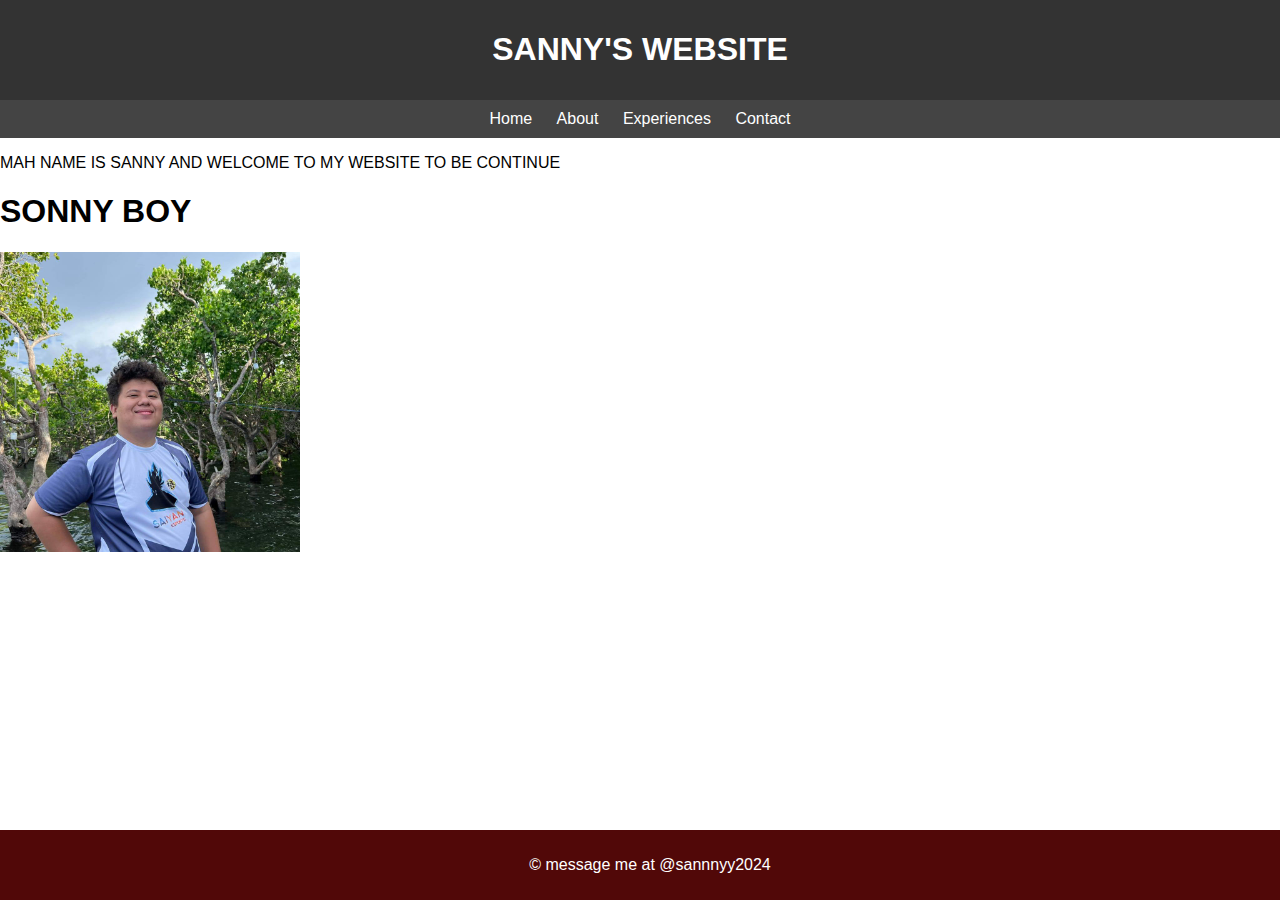
==== index.html @ b5f00038 "commit mine" ====
<!DOCTYPE html>
<html lang="en">
<head>
    <meta charset="UTF-8">
    <meta name="viewport" content="width=device-width, initial-scale=1.0">
    <title>saaanny's portfolio</title>
    <style>
        
        img {
            width:300px; 
            height: auto; 
        }
        body {
            font-family: Arial, sans-serif;
            margin: 0;
            padding: 0;
        }
        header {
            background-color: #333;
            color: #fff;
            padding: 10px;
            text-align: center;
        }
        nav {
            background-color: #444;
            padding: 10px;
            text-align: center;
        }
        nav a {
            color: #fff;
            text-decoration: none;
            margin: 0 10px;
        }
        nav a:hover {
            text-decoration: underline;
        }
        footer {
            background-color: #510808;
            color: #fff;
            padding: 10px;
            text-align: center;
            position: fixed;
            bottom: 0;
            width: 100%;
        }
    </style>
</head>
<body>

<header>
    <h1>SANNY'S WEBSITE</h1>
</header>

<nav>
    <a href="#">Home</a>
    <a href="#">About</a>
    <a href="#">Experiences</a>
    <a href="#">Contact</a>
</nav>

<div class="centered">
    <p>MAH NAME IS SANNY AND WELCOME TO MY WEBSITE TO BE CONTINUE </p>
</div>
<h1>SONNY BOY</h1>
    <img src="test.jpg" alt="Sonny Boy P. Eduave">
    
<footer>
    <p>&copy; message me at @sannnyy2024</p>
</footer>

</body>
</html>
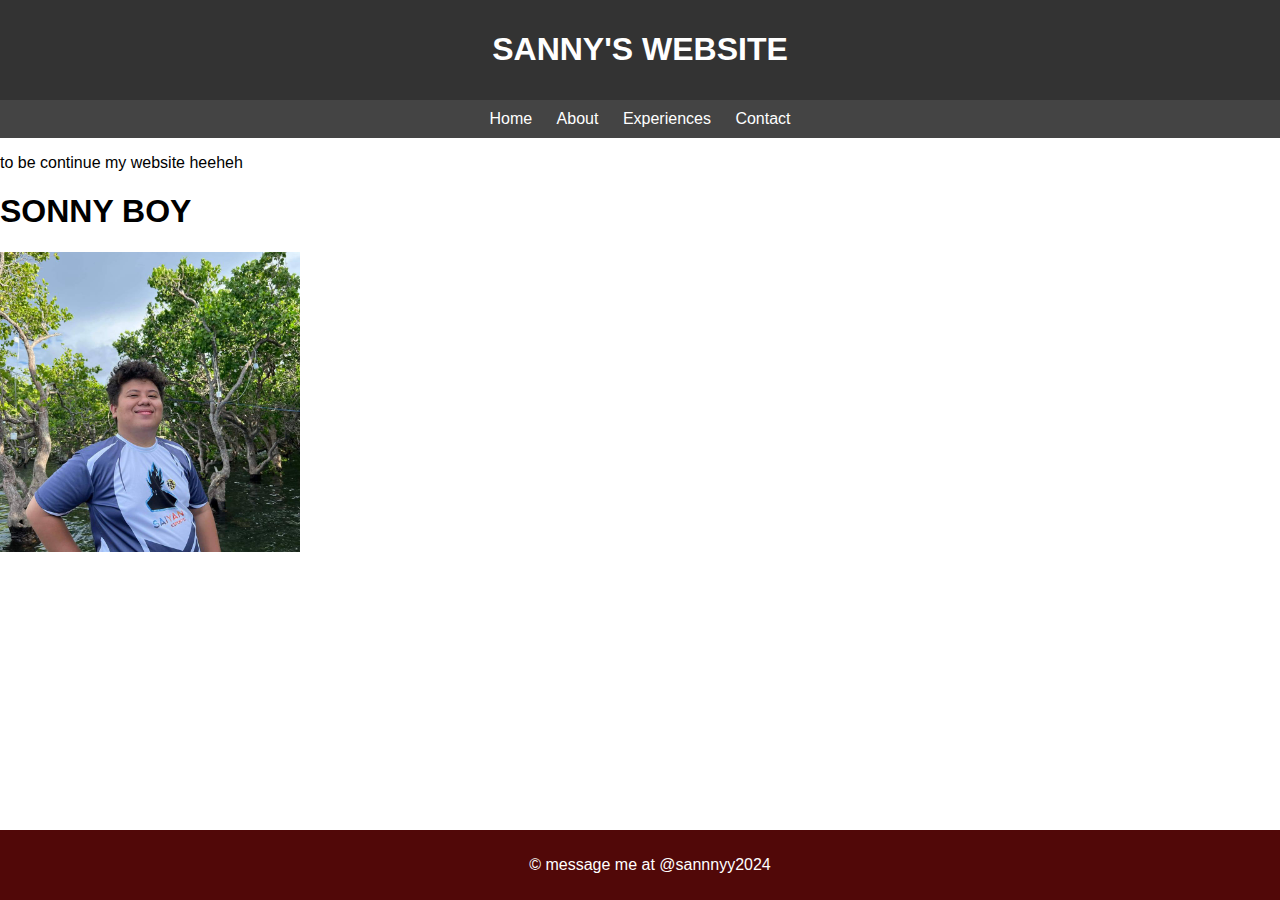
==== commit 64223464: "latest changes" ====
--- a/index.html
+++ b/index.html
@@ -59,7 +59,7 @@
 </nav>
 
 <div class="centered">
-    <p>MAH NAME IS SANNY AND WELCOME TO MY WEBSITE TO BE CONTINUE </p>
+    <p>to be continue my website heeheh </p>
 </div>
 <h1>SONNY BOY</h1>
     <img src="test.jpg" alt="Sonny Boy P. Eduave">
@@ -70,3 +70,4 @@
 
 </body>
 </html>
+   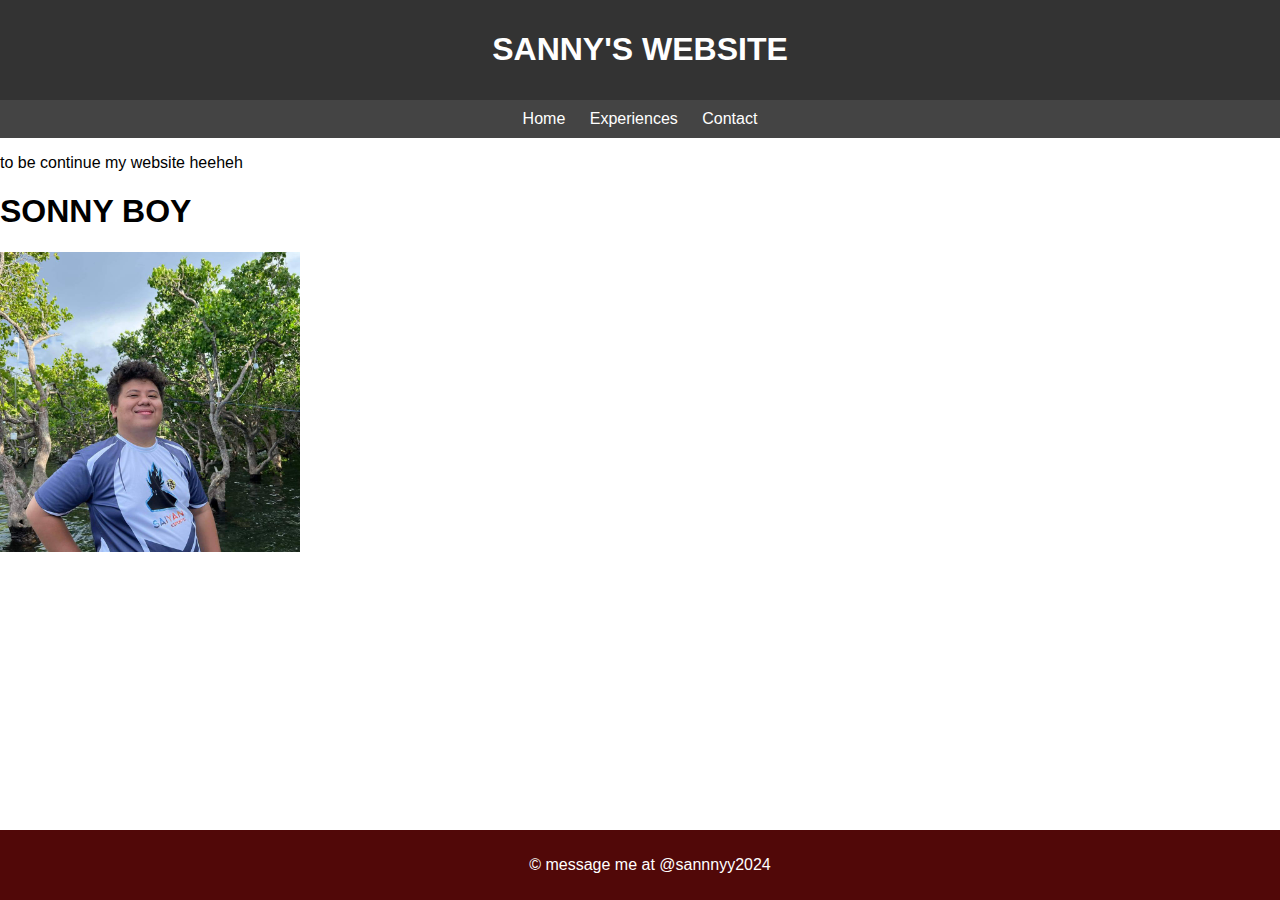
==== commit 7cf4660c: "new updated" ====
--- a/index.html
+++ b/index.html
@@ -4,6 +4,9 @@
     <meta charset="UTF-8">
     <meta name="viewport" content="width=device-width, initial-scale=1.0">
     <title>saaanny's portfolio</title>
+   
+
+
     <style>
         
         img {
@@ -52,10 +55,9 @@
 </header>
 
 <nav>
-    <a href="#">Home</a>
-    <a href="#">About</a>
-    <a href="#">Experiences</a>
-    <a href="#">Contact</a>
+    <a href="home.html">Home</a>
+    <a href="experiences.html">Experiences</a>
+    <a href="contact.html">Contact</a>
 </nav>
 
 <div class="centered">
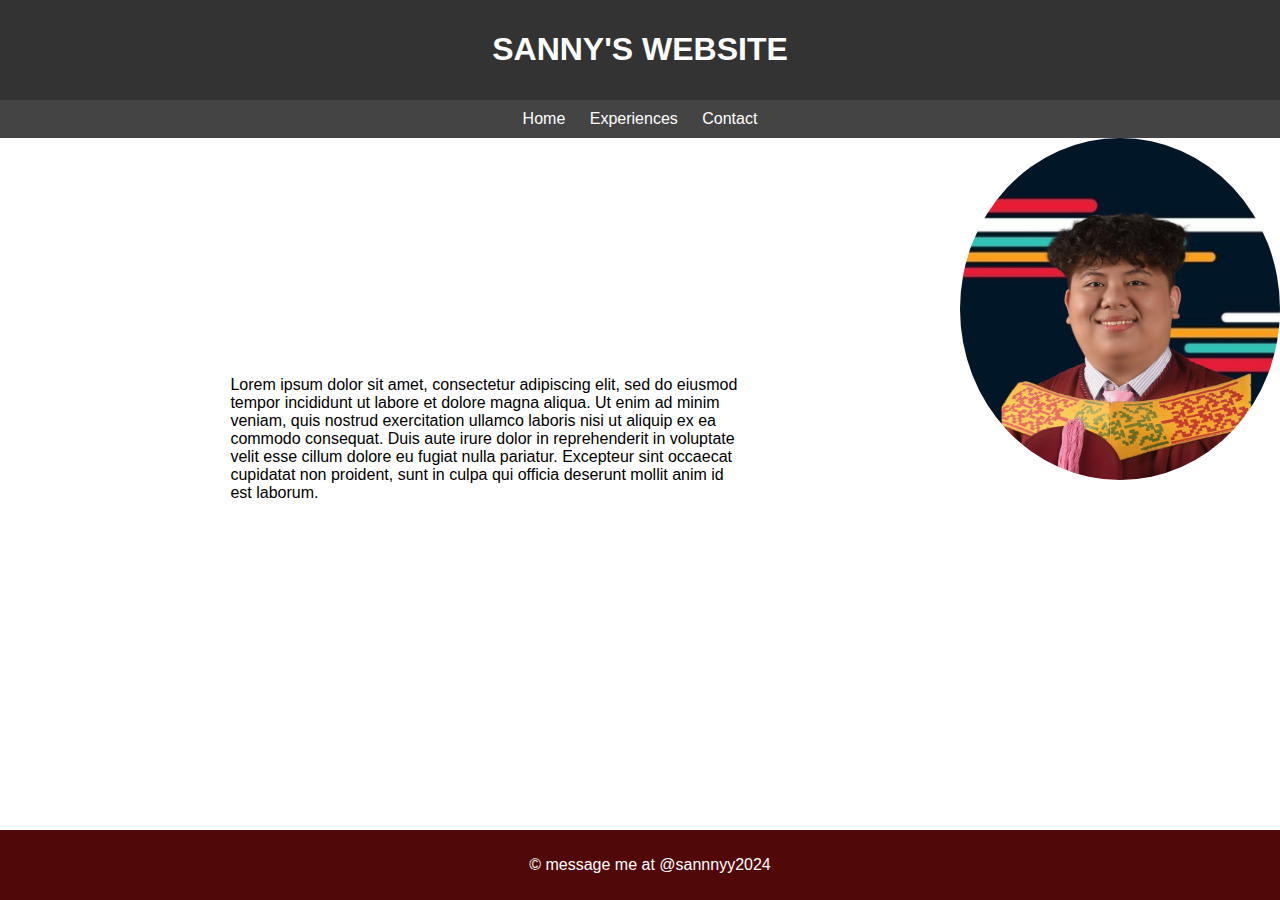
==== commit 5f0dcd7a: "latest circle" ====
--- a/index.html
+++ b/index.html
@@ -1,52 +1,12 @@
 <!DOCTYPE html>
 <html lang="en">
 <head>
+    <link rel="stylesheet" href="style.css"
     <meta charset="UTF-8">
     <meta name="viewport" content="width=device-width, initial-scale=1.0">
     <title>saaanny's portfolio</title>
+
    
-
-
-    <style>
-        
-        img {
-            width:300px; 
-            height: auto; 
-        }
-        body {
-            font-family: Arial, sans-serif;
-            margin: 0;
-            padding: 0;
-        }
-        header {
-            background-color: #333;
-            color: #fff;
-            padding: 10px;
-            text-align: center;
-        }
-        nav {
-            background-color: #444;
-            padding: 10px;
-            text-align: center;
-        }
-        nav a {
-            color: #fff;
-            text-decoration: none;
-            margin: 0 10px;
-        }
-        nav a:hover {
-            text-decoration: underline;
-        }
-        footer {
-            background-color: #510808;
-            color: #fff;
-            padding: 10px;
-            text-align: center;
-            position: fixed;
-            bottom: 0;
-            width: 100%;
-        }
-    </style>
 </head>
 <body>
 
@@ -60,12 +20,16 @@
     <a href="contact.html">Contact</a>
 </nav>
 
-<div class="centered">
-    <p>to be continue my website heeheh </p>
+<div class="mainphoto">
+    <img src="sanny.png" alt="Sonny Boy P. Eduave" class="circle">
 </div>
-<h1>SONNY BOY</h1>
-    <img src="test.jpg" alt="Sonny Boy P. Eduave">
-    
+<dive class="content1">
+    <p>Lorem ipsum dolor sit amet, consectetur adipiscing elit, sed do eiusmod tempor 
+    incididunt ut labore et dolore magna aliqua. Ut enim ad minim veniam, quis nostrud exercitation ullamco laboris nisi ut aliquip ex ea
+     commodo consequat. Duis aute irure dolor in reprehenderit in voluptate velit esse cillum dolore eu fugiat nulla pariatur. 
+     Excepteur sint occaecat cupidatat non proident, sunt in culpa qui officia deserunt mollit anim id est laborum.</p>
+</dive>
+
 <footer>
     <p>&copy; message me at @sannnyy2024</p>
 </footer>
--- a/style.css
+++ b/style.css
@@ -0,0 +1,63 @@
+<style>
+        
+img {
+    width: 300px;; 
+    height: auto; 
+    
+}
+body {
+    font-family: Arial, sans-serif;
+    margin: 0;
+    padding: 0;
+}
+header {
+    background-color: #333;
+    color: #fff;
+    padding: 10px;
+    text-align: center;
+}
+nav {
+    background-color: #444;
+    padding: 10px;
+    text-align: center;
+}
+nav a {
+    color: #fff;
+    text-decoration: none;
+    margin: 0 10px;
+}
+nav a:hover {
+    text-decoration: underline;
+}
+
+footer {
+    background-color: #510808;
+    color: #fff;
+    padding: 10px;
+    text-align: center;
+    position: fixed;
+    bottom: 0;
+    width: 100%;
+}
+
+/* THIS LINE IS FOR THE HOME AND INDEX PHOTO  */
+.mainphoto {
+    position: relative;
+}
+
+.mainphoto img {
+    float: right; 
+    width: 25%;
+}
+.content1 {
+    position: absolute;
+    width: 40%;
+    left: 18%;
+    top: 40%;
+}
+.circle {
+    border-radius: 50%;
+}
+/* THIS LINE IS FOR THE HOME AND INDEX PHOTO  */
+
+</style>
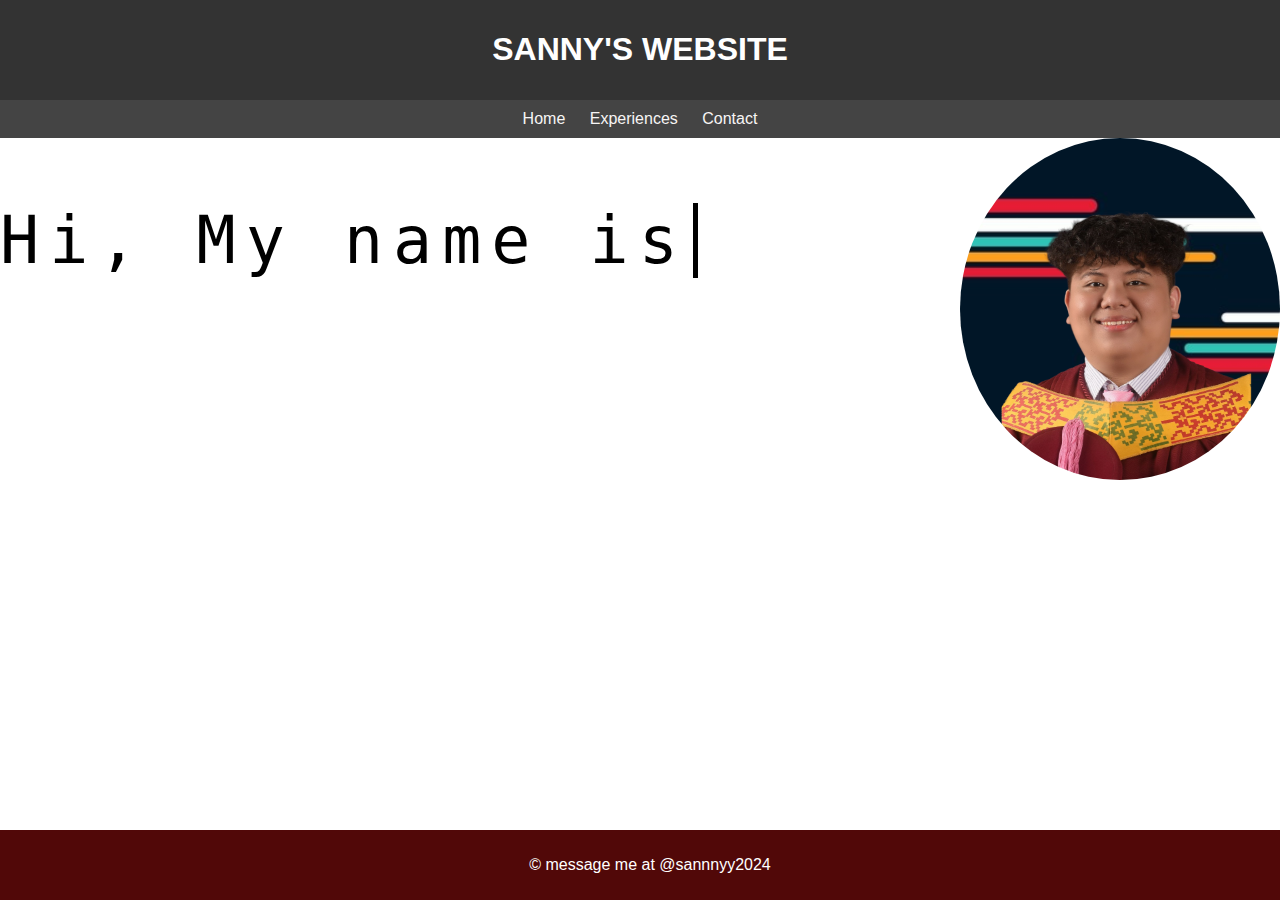
==== commit 7314ed1b: "latest update" ====
--- a/index.html
+++ b/index.html
@@ -23,12 +23,12 @@
 <div class="mainphoto">
     <img src="sanny.png" alt="Sonny Boy P. Eduave" class="circle">
 </div>
-<dive class="content1">
-    <p>Lorem ipsum dolor sit amet, consectetur adipiscing elit, sed do eiusmod tempor 
-    incididunt ut labore et dolore magna aliqua. Ut enim ad minim veniam, quis nostrud exercitation ullamco laboris nisi ut aliquip ex ea
-     commodo consequat. Duis aute irure dolor in reprehenderit in voluptate velit esse cillum dolore eu fugiat nulla pariatur. 
-     Excepteur sint occaecat cupidatat non proident, sunt in culpa qui officia deserunt mollit anim id est laborum.</p>
-</dive>
+    
+<div class="typing">
+    <p class="text"> Hi, My name is</p>
+    </div>
+
+
 
 <footer>
     <p>&copy; message me at @sannnyy2024</p>
--- a/style.css
+++ b/style.css
@@ -22,7 +22,7 @@
     text-align: center;
 }
 nav a {
-    color: #fff;
+    color: #f7f5f5;
     text-decoration: none;
     margin: 0 10px;
 }
@@ -49,15 +49,30 @@
     float: right; 
     width: 25%;
 }
-.content1 {
-    position: absolute;
-    width: 40%;
-    left: 18%;
-    top: 40%;
-}
-.circle {
+.mainphoto
+
+.circle { 
     border-radius: 50%;
 }
 /* THIS LINE IS FOR THE HOME AND INDEX PHOTO  */
 
+.typing { display: inline-block;}
+.text{
+    font-size: 5em;
+    letter-spacing: 10px;
+    font-family: monospace;
+    border-right: 5px solid;
+    width: 100%;
+    white-space: nowrap;
+    overflow: hidden;
+    animation:
+    typing 2s,
+    cursor .4s step-end infinite alternate;
+}
+@keyframes cursor {
+    50% { border-color: transparent}
+}
+@keyframes typing {
+    from { width: 0 }
+}
 </style>
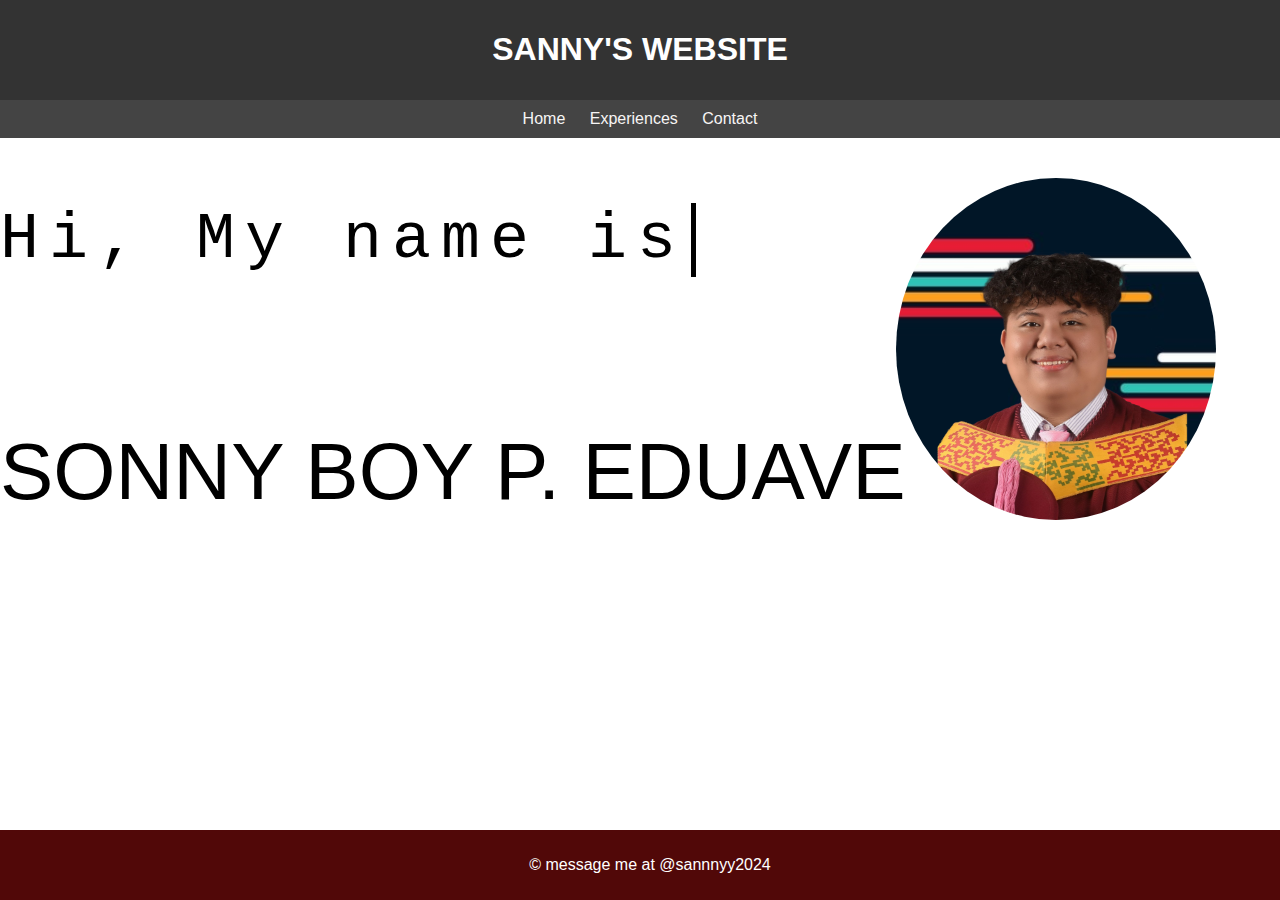
==== commit 07b88f92: "latest update 17" ====
--- a/index.html
+++ b/index.html
@@ -23,11 +23,14 @@
 <div class="mainphoto">
     <img src="sanny.png" alt="Sonny Boy P. Eduave" class="circle">
 </div>
+
     
 <div class="typing">
     <p class="text"> Hi, My name is</p>
     </div>
-
+<dive class="content">
+    <p class="text1"> SONNY BOY P. EDUAVE</p>
+</dive>
 
 
 <footer>
--- a/style.css
+++ b/style.css
@@ -48,8 +48,20 @@
 .mainphoto img {
     float: right; 
     width: 25%;
+    position: relative;
+    right: 5%;
+    top: 40px;
 }
 .mainphoto
+.content { display: inline-block;}
+.text1 {
+    font-size: 5em;
+    letter-spacing: 20px
+    font-family: monospace;
+    border-right: 5px solid;
+    width: 100%;
+
+}
 
 .circle { 
     border-radius: 50%;
@@ -69,6 +81,8 @@
     typing 2s,
     cursor .4s step-end infinite alternate;
 }
+/* END NI SA HI MY NAME */
+
 @keyframes cursor {
     50% { border-color: transparent}
 }
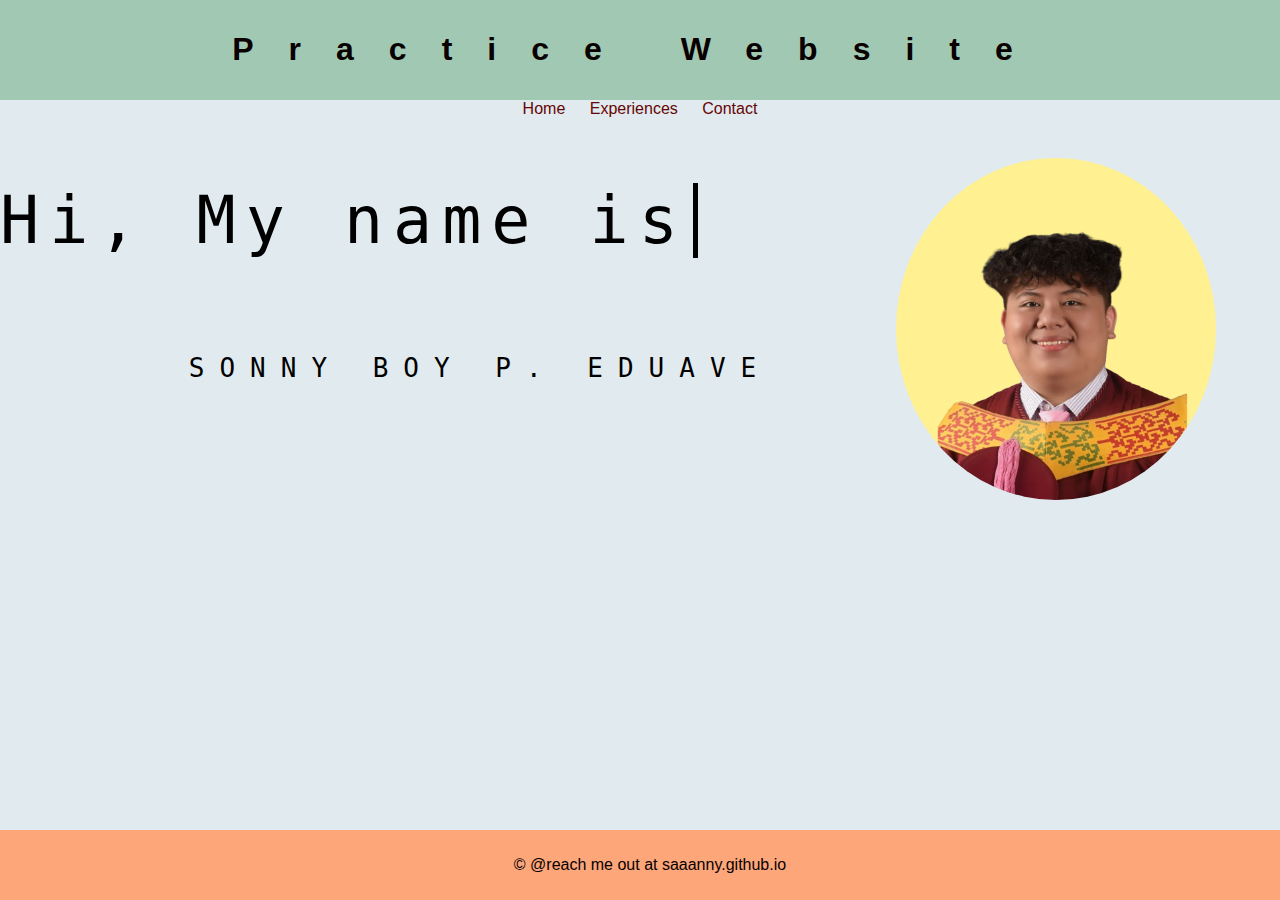
==== commit 213d62f8: "latest THIS PM" ====
--- a/index.html
+++ b/index.html
@@ -11,7 +11,7 @@
 <body>
 
 <header>
-    <h1>SANNY'S WEBSITE</h1>
+    <h1>Practice Website</h1>
 </header>
 
 <nav>
@@ -28,13 +28,12 @@
 <div class="typing">
     <p class="text"> Hi, My name is</p>
     </div>
-<dive class="content">
+<div class="content">
     <p class="text1"> SONNY BOY P. EDUAVE</p>
-</dive>
-
+</div>
 
 <footer>
-    <p>&copy; message me at @sannnyy2024</p>
+    <p>&copy; @reach me out at saaanny.github.io</p>
 </footer>
 
 </body>
--- a/style.css
+++ b/style.css
@@ -1,44 +1,65 @@
 <style>
         
 img {
-    width: 300px;; 
+    width: 300px;
     height: auto; 
-    
 }
 body {
     font-family: Arial, sans-serif;
     margin: 0;
     padding: 0;
+    background-color: #E1EAEE;
+    
 }
+
+/*  text ni nga color */
 header {
-    background-color: #333;
-    color: #fff;
+    background-color: #A1C8B3;
     padding: 10px;
     text-align: center;
 }
+h1 {
+    color: #090000;
+    font-size: 2em;
+    letter-spacing: 35px; 
+    text-align: center; 
+    width: auto;
+    font-style: monospace;
+    
+}
+/*  katong sa home experience contact */
 nav {
-    background-color: #444;
+    background-color: #320e15
     padding: 10px;
     text-align: center;
+   
+    
 }
+/* katong sa home experience contact */
+
+/* color styles sa home experience */
 nav a {
-    color: #f7f5f5;
+    color: #650505;
     text-decoration: none;
-    margin: 0 10px;
+    margin:  10px;
+   
 }
+
 nav a:hover {
     text-decoration: underline;
 }
+/* Color styles sa home experience */
 
 footer {
-    background-color: #510808;
-    color: #fff;
+    background-color: #FCA67A;
+    color: #080000;
     padding: 10px;
     text-align: center;
     position: fixed;
     bottom: 0;
     width: 100%;
 }
+
 
 /* THIS LINE IS FOR THE HOME AND INDEX PHOTO  */
 .mainphoto {
@@ -51,20 +72,30 @@
     position: relative;
     right: 5%;
     top: 40px;
+    animation: fade-up 0.5s;
 }
 .mainphoto
 .content { display: inline-block;}
-.text1 {
-    font-size: 5em;
+.text1 {   
+    text-align: center;
+    font-size: 4em;
     letter-spacing: 20px
     font-family: monospace;
-    border-right: 5px solid;
-    width: 100%;
+    width: 90%;
+    animation: fade-up 0.5s;
+}
 
+.text1 {
+    font-size: 2em;
+    letter-spacing: 15px;
+    font-family: monospace;
 }
 
 .circle { 
     border-radius: 50%;
+}
+.mainphoto{
+    animation: slide-in 2s linear infinite;
 }
 /* THIS LINE IS FOR THE HOME AND INDEX PHOTO  */
 
@@ -81,12 +112,43 @@
     typing 2s,
     cursor .4s step-end infinite alternate;
 }
+
+
+
+
 /* END NI SA HI MY NAME */
 
+
+
+/* FOR CURSOR ANIMATION */
 @keyframes cursor {
     50% { border-color: transparent}
 }
 @keyframes typing {
     from { width: 0 }
 }
+/* FOR CURSOR ANIMATION */
+/* FOR TEXT ANIMATION */
+@keyframes fade-up {
+    0% {
+     opacity: 0;
+     transform: translateY(30px) scale(0.9);
+    }
+    100% {
+     opacity: 1;
+     transform: translateY(0px) scale(1);
+    }
+ }
+
+@keyframes fade-down {
+   0% {
+    opacity: 0;
+    transform: translateY(-30px) scale(0.9);
+   }
+   100% {
+    opacity: 1;
+    transform: translateY(0px) scale(1);
+   }
+}
+
 </style>
